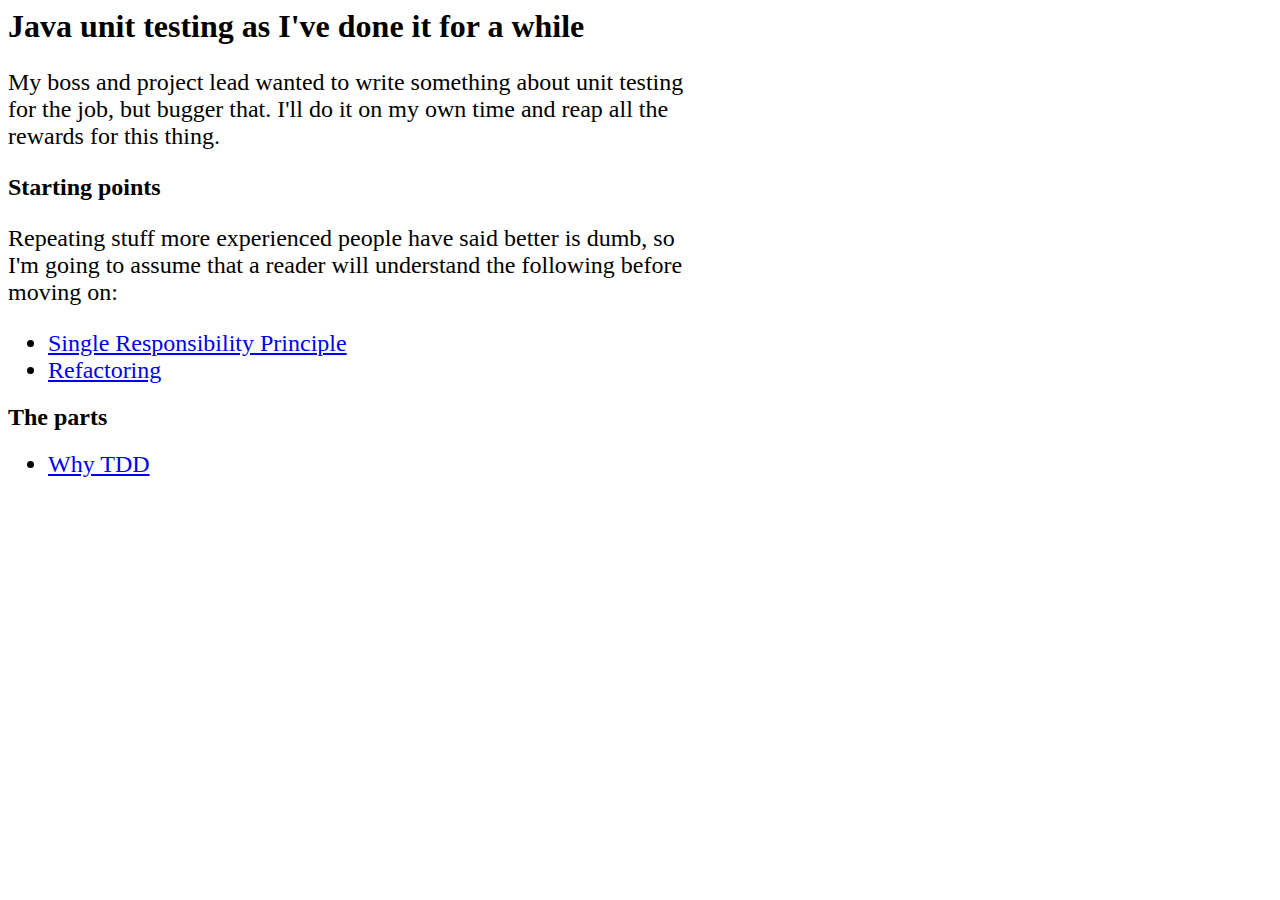
==== src/index.html @ b706dd31 "Base set up." ====
<html>
<head>
  <title>Java unit testing as I've done it for a while</title>
  <link rel="stylesheet" type="text/css" href="theme.css" />
</head>
<body>
<h1>Java unit testing as I've done it for a while</h1>
<p>
My boss and project lead wanted to write something about unit testing
for the job, but bugger that. I'll do it on my own time and reap all the
rewards for this thing.
</p>

<h2>Starting points</h2>
<p>
Repeating stuff more experienced people have said better is dumb, so
I'm going to assume that a reader will understand the following
before moving on:
</p>
<ul>
<li><a href="http://blog.8thlight.com/uncle-bob/2014/05/08/SingleReponsibilityPrinciple.html">
Single Responsibility Principle</a></li>
<li><a href="http://agile.dzone.com/articles/what-refactoring-and-what-it-0">
Refactoring</a></li>
</ul>

<h2>The parts</h2>
<ul>
<li><a href="01-why-tdd.html">Why TDD</a></li>

</ul>

</body>
</html>
---- src/theme.css ----
p {
  width: 700px;
  font-size: 150%;
}
li {
  font-size: 150%;
]
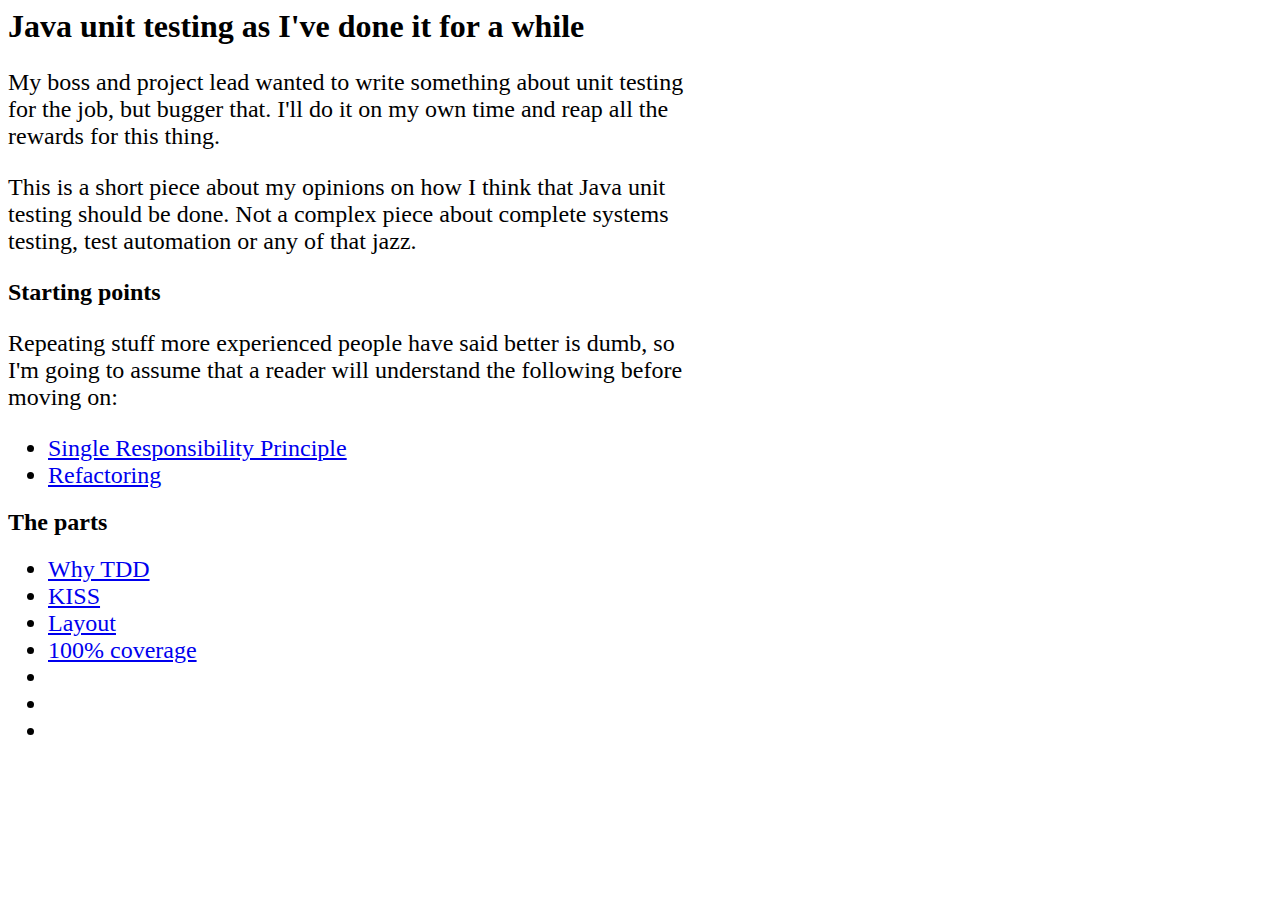
==== commit 5b358d2c: "Index has a disclaimer and links to current parts." ====
--- a/src/index.html
+++ b/src/index.html
@@ -9,6 +9,12 @@
 My boss and project lead wanted to write something about unit testing
 for the job, but bugger that. I'll do it on my own time and reap all the
 rewards for this thing.
+</p>
+
+<p>
+This is a short piece about my opinions on how I think that Java unit
+testing should be done. Not a complex piece about complete systems
+testing, test automation or any of that jazz.
 </p>
 
 <h2>Starting points</h2>
@@ -27,6 +33,12 @@
 <h2>The parts</h2>
 <ul>
 <li><a href="01-why-tdd.html">Why TDD</a></li>
+<li><a href="02-kiss.html">KISS</a></li>
+<li><a href="03-layout.html">Layout</a></li>
+<li><a href="04-hundred-percent-coverage.html">100% coverage</a></li>
+<li><a href=""></a></li>
+<li><a href=""></a></li>
+<li><a href=""></a></li>
 
 </ul>
 
--- a/src/theme.css
+++ b/src/theme.css
@@ -4,4 +4,13 @@
 }
 li {
   font-size: 150%;
-]
+}
+code  {font-family: consolas, courier, monospace;
+       font-size: 150%;
+       white-space: pre; 
+       background-color: #ccf; /* any colour's okay, 
+       so long as it's different to the page-background  
+       (for ease of recognition) and contrast to the text */
+       color: #000; /* likewise the background-color comment */
+       }
+
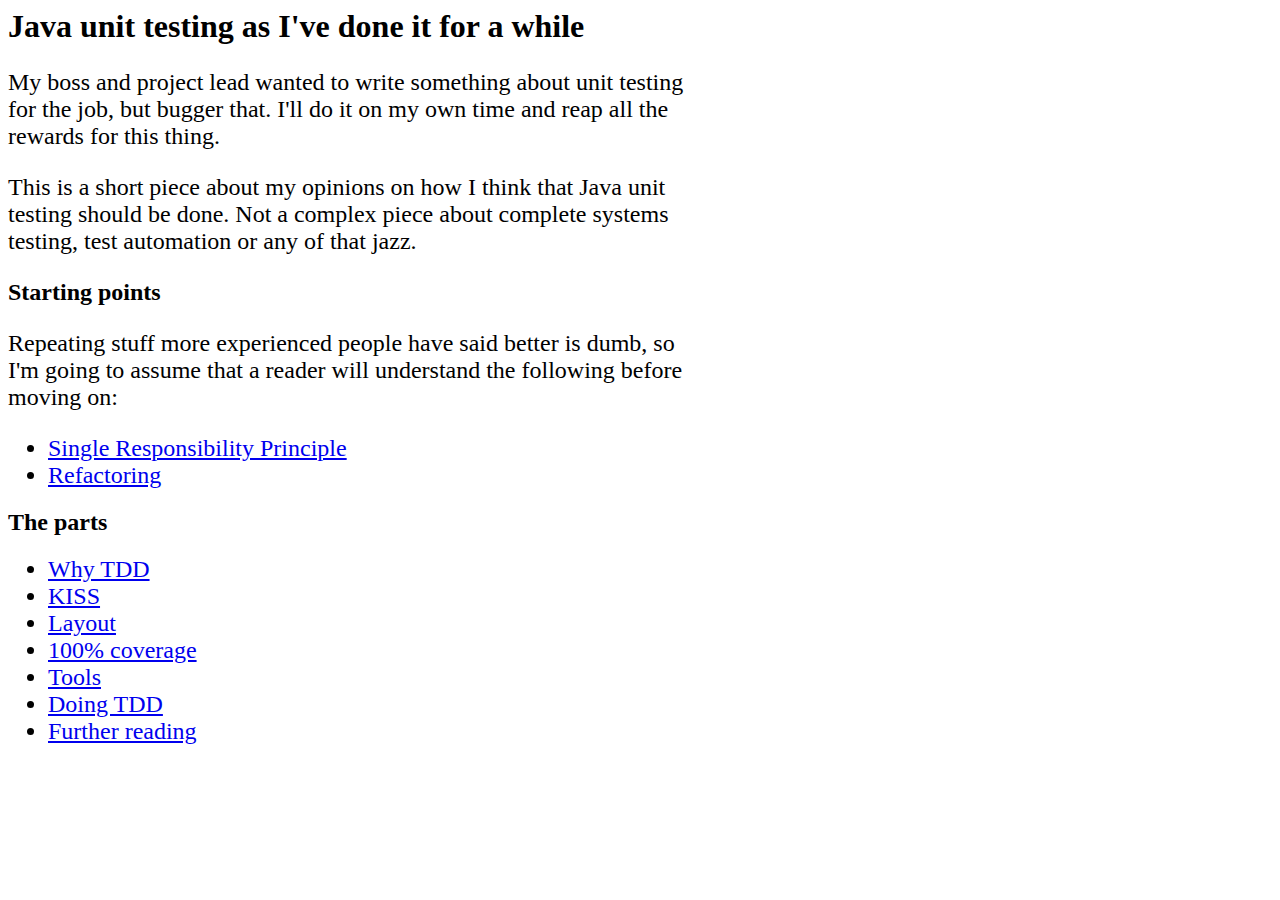
==== commit 01982fba: "Index has links to every topic." ====
--- a/src/index.html
+++ b/src/index.html
@@ -36,9 +36,9 @@
 <li><a href="02-kiss.html">KISS</a></li>
 <li><a href="03-layout.html">Layout</a></li>
 <li><a href="04-hundred-percent-coverage.html">100% coverage</a></li>
-<li><a href=""></a></li>
-<li><a href=""></a></li>
-<li><a href=""></a></li>
+<li><a href="05-tools.html">Tools</a></li>
+<li><a href="06-doing-tdd.html">Doing TDD</a></li>
+<li><a href="07-further-reading.html">Further reading</a></li>
 
 </ul>
 
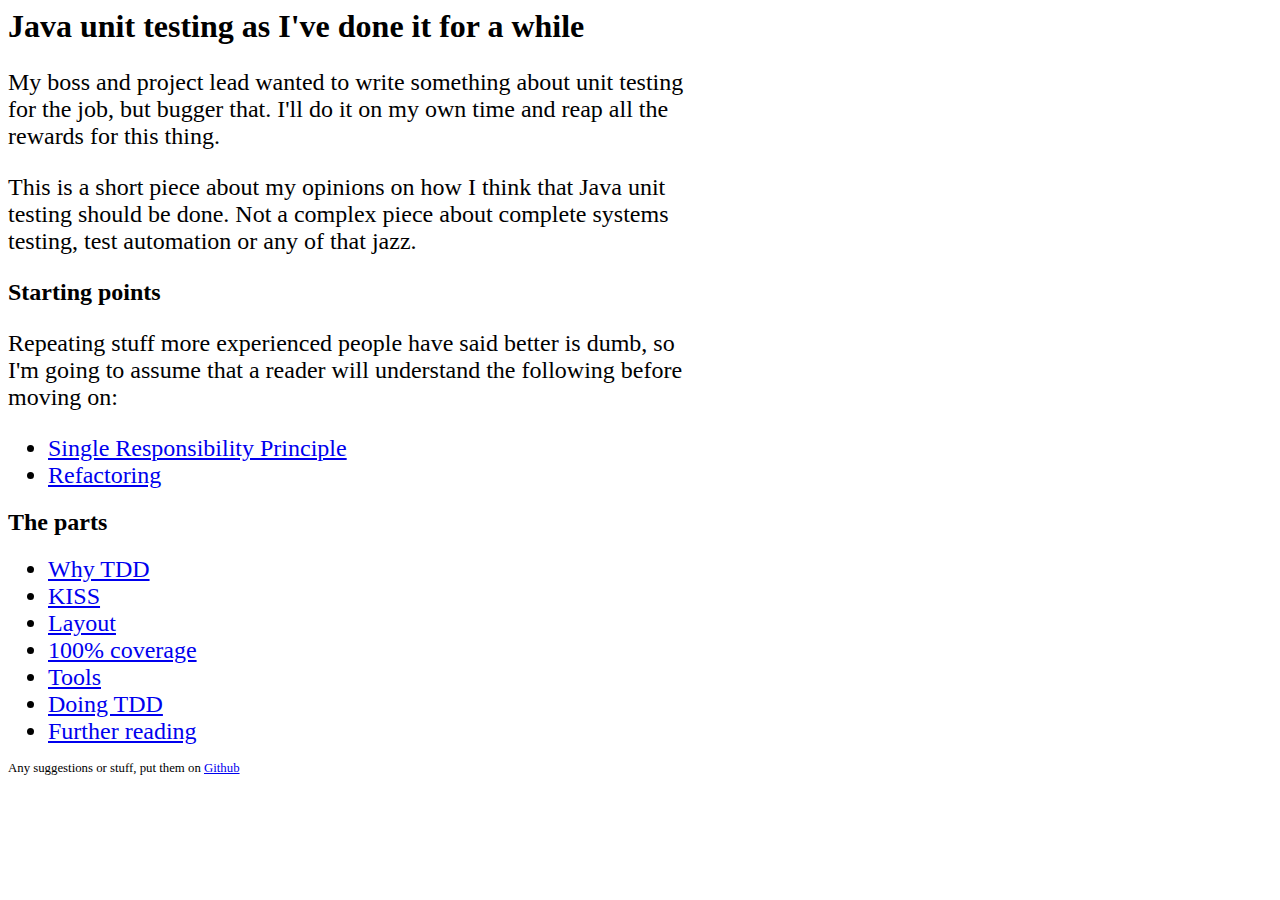
==== commit 1f827b12: "Index contains a link to the github page." ====
--- a/src/index.html
+++ b/src/index.html
@@ -42,5 +42,10 @@
 
 </ul>
 
+<div class="credits"><p>
+Any suggestions or stuff, put them on <a href="https://github.com/JannuMies/java-unit-testing">
+Github</a>
+</p></div>
+
 </body>
 </html>
--- a/src/theme.css
+++ b/src/theme.css
@@ -13,4 +13,6 @@
        (for ease of recognition) and contrast to the text */
        color: #000; /* likewise the background-color comment */
        }
-
+.credits p {
+  font-size: 80%;
+}
